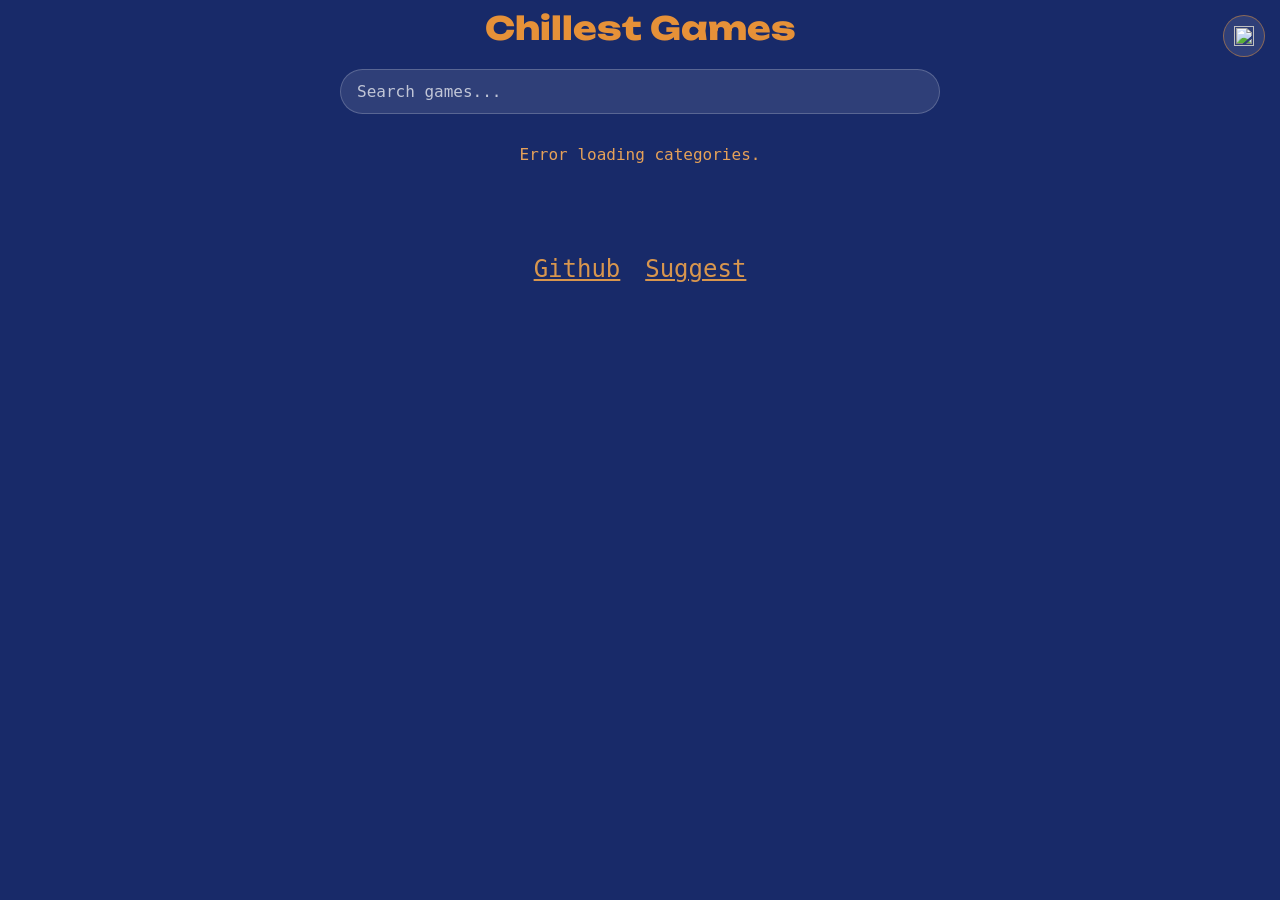
==== index.html @ 2f5fd2d6 "fullscreen" ====
<head>

    <script defer src="https://cloud.umami.is/script.js" data-website-id="079762ca-8e26-4875-8616-3d989e17cfe0"></script>

    <meta charset="UTF-8">
    <meta name="viewport" content="width=device-width, initial-scale=1.0">
    <title>Chillest Games</title>
    <link rel="icon" type="image/png" href="https://raw.githubusercontent.com/CalebEGUDUDE/game-html/main/assets/favicon.png">
    <link rel="stylesheet" href="style.css">
</head>
<body>
    <div class="top-bar">
        <button id="settings-btn" class="icon-btn" title="Open Settings">
            <img src="https://raw.githubusercontent.com/CalebEGUDUDE/game-html/main/assets/settings.png" alt="Settings" class="settings-icon-img" width="20" />
        </button>
    </div>

    <h1>Chillest Games</h1>
    <div class="search-container">
        <input id="search-input" type="search" placeholder="Search games..." />
    </div>
    
    <div id="controls-row" style="max-width: 1200px; margin: 0 auto; padding: 0 20px;">
        <div id="categories-container"></div>
    </div>

    <div id="settings-view" class="modal">
        <div class="modal-content">
            <span id="close-settings-x" class="close-modal">&times;</span>
            <h2>Tab Cloak Settings</h2>
            <p>Credits to Loriff for idea!</p>
            <hr>
            
            <div class="setting-item">
                <label>Preset Cloaks:</label>
                <div style="display: flex; gap: 8px; flex-wrap: wrap;">
                    <button onclick="applyPresetCloak('Google', 'https://www.google.com/favicon.ico')">Google</button>
                    <button onclick="applyPresetCloak('Google Drive', 'https://ssl.gstatic.com/docs/doclist/images/drive_2020q4_32dp.png')">Google Drive</button>
                    <button onclick="applyPresetCloak('Canvas', 'https://du11hjcvx0uqb.cloudfront.net/dist/images/favicon-e10d657a73.ico')">Canvas</button>
                    <button onclick="resetCloak()" class="danger-btn">Reset</button>
                </div>
            </div>
            
            <div class="setting-item">
                <label for="custom-title">Custom Tab Title:</label>
                <input type="text" id="custom-title" placeholder="e.g., Home" />
            </div>
            
            <div class="setting-item">
                <label for="custom-icon">Custom Favicon URL:</label>
                <input type="text" id="custom-icon" placeholder="e.g., https://example.com/favicon.ico" />
            </div>

            <div class="setting-item" style="margin-bottom: 25px;">
                <label>Backup & Restore:</label>
                <div style="display: flex; gap: 8px;">
                    <button id="export-settings-btn" type="button">📤 Export Config</button>
                    
                    <input type="file" id="import-settings-file" accept=".json" style="display: none;" />
                    <button id="import-settings-btn" type="button">📥 Import Config</button>
                </div>
            </div>

            <div style="display: flex; justify-content: flex-end; gap: 10px;">
                <button id="close-settings-btn">Cancel</button>
                <button id="save-cloak-btn" class="primary-btn">Save Cloak</button>
            </div>
        </div>
    </div>

    <div id="games-grid"></div>
    <div id="no-results" class="no-results" style="display: none;">No games found.</div>
    
    <div id="game-view" style="display: none;">
    <div id="game-controls">
        <button id="download-btn">Download</button>
        <button id="open-blank-btn">Open in Blank</button>
        <button id="fullscreen-btn">Fullscreen</button> <button id="close-btn">Close</button>
    </div>
    <div id="game-credits-panel">
        <span><strong>Credits:</strong> <span id="credit-value">Loading...</span></span>
        &bull;
        <span><strong>Idea:</strong> <span id="idea-value">Loading...</span></span>
    </div>
</div>
    
    <script src="load_games.js"></script>
    <div style="text-align: center; margin-top: 20px;">
        <a href="https://github.com/calebegudude/chillest-games">Github</a>
        &emsp;
        <a href="https://forms.gle/wijQsMD58NNdGARC8">Suggest</a>
    </div>
</body>
</html>
---- style.css ----
@import url('https://fonts.googleapis.com/css2?family=Unbounded:wght@400;700;800&display=swap');

body {
    font-family: Arial, sans-serif;
    text-align: center;
    background-color: #182a69;
}

h1 {
    color: #e69138;
    font-family: 'Unbounded', sans-serif;
    font-weight: 800; /* Extra bold */
}

p{
    color: #e6a158;
    font-family: 'jetbrains mono', monospace;
}

.search-container {
    max-width: 600px;
    margin: 0 auto 15px;
}

#categories-container {
    max-width: 600px;
    margin: 0 auto 15px;
    display: flex;
    gap: 10px;
    flex-wrap: wrap;
    justify-content: center;
}

#categories-container button {
    padding: 8px 16px;
    background: rgba(255, 255, 255, 0.1);
    color: #e69138;
    border: 1px solid rgba(230, 145, 56, 0.5);
    border-radius: 999px;
    cursor: pointer;
    font-family: 'jetbrains mono', monospace;
    font-size: 14px;
    transition: all 0.2s ease;
}

#categories-container button:hover {
    background: rgba(230, 145, 56, 0.2);
    border-color: #e69138;
    transform: scale(1.1);
}

#search-input {
    width: 100%;
    padding: 12px 16px;
    border-radius: 999px;
    border: 1px solid rgba(255, 255, 255, 0.2);
    background: rgba(255, 255, 255, 0.1);
    color: #fff;
    outline: none;
    font-size: 16px;
    font-family: 'jetbrains mono', monospace;
    transition: border-color 0.2s ease, background-color 0.2s ease;
}

#search-input::placeholder {
    color: rgba(255, 255, 255, 0.7);
}

#search-input:focus {
    border-color: rgb(230, 145, 56);
    background: rgba(255, 255, 255, 0.16);
}

.no-results {
    color: #fff;
    margin: 0 auto 20px;
    max-width: 600px;
    font-size: 1rem;
    font-family: 'jetbrains mono', monospace;
}

#games-grid {
    display: grid;
    grid-template-columns: repeat(auto-fill, minmax(150px, 1fr));
    gap: 20px;
    padding: 20px;
    max-width: 1200px;
    margin: 0 auto;
}

.game-item {
    background-color: #e69138;
    border-radius: 8px;
    padding: 0;
    box-shadow: 0 2px 5px rgba(230, 145, 56, 0.6);
    transition: transform 0.2s;
    cursor: pointer;
    position: relative;
    aspect-ratio: 1;
    overflow: hidden;
    font-family: 'jetbrains mono', monospace;
}

.game-item:hover {
    transform: scale(1.05);
}

.game-item img {
    width: 100%;
    height: 100%;
    object-fit: cover;
    border-radius: 8px;
    position: absolute;
    top: 0;
    left: 0;
}

.game-item h3 {
    position: absolute;
    bottom: 0;
    left: 0;
    right: 0;
    background: rgba(230, 145, 56, 0.6);
    color: #182a69;
    text-align: center;
    padding: 5px;
    margin: 0;
    font-size: 14px;
    font-family: jetbrains mono, monospace;
    display: none;
}

.game-item:hover h3 {
    display: block;
}

#game-view {
    position: fixed;
    top: 0;
    left: 0;
    width: 100%;
    height: 100%;
    background-color: #182a69;
    z-index: 1000;
}

#game-controls {
    padding: 10px;
    background-color: #182a69;
    display: flex;
    justify-content: center;
    gap: 10px;
    font-family: 'jetbrains mono', monospace;
}

#game-controls button {
    padding: 8px 16px;
    background-color: #e69138;
    color: #182a69;
    border: none;
    border-radius: 4px;
    cursor: pointer;
    font-family: 'jetbrains mono', monospace;
}

#game-controls button:hover {
    background-color: #c37b2f;
    transform: scale(1.1);
}

#game-iframe {
    width: 100%;
    height: calc(100% - 60px);
}

#categories-container reload {
    padding: 8px 16px;
    background: rgba(255, 255, 255, 0.1);
    color: #e69138;
    border: 1px solid #e69138;
    border-radius: 999px;
    cursor: pointer;
    font-family: 'jetbrains mono', monospace;
    font-size: 14px;
    transition: all 0.2s ease;
}

#categories-container reload:hover {
    background: rgba(230, 145, 56, 0.2);
    border-color: #e69138;
}

a {
    color: #d8964e;
    font-size: 24px;
    font-family: 'jetbrains mono', monospace;
}

/* Modal Background Overlay (Centered & Blurred) */
.modal {
  display: none; 
  position: fixed;
  z-index: 2000; /* Ensures it sits above game view elements */
  left: 0;
  top: 0;
  width: 100%;
  height: 100%;
  background-color: rgba(24, 42, 105, 0.4); /* Semitransparent theme background */
  backdrop-filter: blur(8px); /* Blurs the elements behind the modal window */
  -webkit-backdrop-filter: blur(8px); /* Safari support */
  align-items: center;
  justify-content: center;
}

/* Modal Box Content */
.modal-content {
  background-color: #182a69; /* Matches body background color */
  padding: 30px;
  border-radius: 12px;
  width: 90%;
  max-width: 500px;
  box-shadow: 0 4px 20px rgba(230, 145, 56, 0.4); /* Themed orange shadow glow */
  border: 2px solid #e69138; /* Orange themed border outline */
  position: relative;
  text-align: left;
  box-sizing: border-box;
}

/* Modal Title Elements */
.modal-content h2 {
  color: #e69138;
  font-family: 'Unbounded', sans-serif;
  margin-top: 0;
  font-size: 1.5rem;
}

/* Divider Rule lines */
.modal-content hr {
  border: 0;
  height: 1px;
  background: rgba(230, 145, 56, 0.3);
  margin: 15px 0;
}

/* Text Element tags inside modal */
.modal-content label {
  color: #e6a158;
  font-family: 'jetbrains mono', monospace;
  display: block;
  font-weight: bold;
  margin-bottom: 8px;
}

/* Input boxes modified to mimic the main game search field design styling */
.modal-content input[type="text"] {
  width: 100%;
  padding: 10px 14px;
  border-radius: 999px;
  border: 1px solid rgba(255, 255, 255, 0.2);
  background: rgba(255, 255, 255, 0.1);
  color: #fff;
  outline: none;
  font-size: 14px;
  font-family: 'jetbrains mono', monospace;
  transition: border-color 0.2s ease;
  box-sizing: border-box;
}

.modal-content input[type="text"]:focus {
  border-color: rgb(230, 145, 56);
}

/* Modal configuration item wrapper boxes */
.setting-item {
  margin: 20px 0;
}

/* Custom styled action buttons matching category selectors */
.modal-content button {
  padding: 8px 16px;
  background: rgba(255, 255, 255, 0.1);
  color: #e69138;
  border: 1px solid rgba(230, 145, 56, 0.5);
  border-radius: 999px;
  cursor: pointer;
  font-family: 'jetbrains mono', monospace;
  font-size: 13px;
  transition: all 0.2s ease;
}

.modal-content button:hover {
  background: rgba(230, 145, 56, 0.2);
  border-color: #e69138;
}

/* Core action execution buttons */
.modal-content button.primary-btn {
  background-color: #e69138;
  color: #182a69;
  border: none;
  font-weight: bold;
}

.modal-content button.primary-btn:hover {
  background-color: #c37b2f;
}

.modal-content button.danger-btn {
  background-color: rgba(244, 67, 54, 0.2);
  color: #f44336;
  border: 1px solid #f44336;
}

.modal-content button.danger-btn:hover {
  background-color: #f44336;
  color: #fff;
}

/* Close Button (X in the top corner) */
.close-modal {
  position: absolute;
  top: 15px;
  right: 20px;
  font-size: 24px;
  color: #e6a158;
  cursor: pointer;
  transition: color 0.2s;
}

.close-modal:hover {
  color: #e69138;
}

/* Position the button wrapper in the top right corner */
.top-bar {
  position: absolute;
  top: 15px;
  right: 15px;
  z-index: 100;
}

/* Styled emoji button that blends with your theme */
.icon-btn {
  font-size: 20px;
  background: rgba(255, 255, 255, 0.1);
  color: #e69138;
  border: 1px solid rgba(230, 145, 56, 0.5);
  border-radius: 50%; /* Perfect circle */
  width: 42px;
  height: 42px;
  display: flex;
  align-items: center;
  justify-content: center;
  cursor: pointer;
  transition: transform 0.2s ease, background-color 0.2s ease;
}

/* Subtle clockwise rotation and orange glow on hover */
.icon-btn:hover {
  transform: scale(1.1);
  background: rgba(230, 145, 56, 0.2);
  border-color: #e69138;
}

/* Outdated Version Warning Banner */
#update-warning-banner {
    background-color: #e69138; /* Matches your theme orange */
    color: #182a69;            /* Matches your theme dark blue text */
    padding: 15px 20px;
    text-align: center;
    font-family: 'jetbrains mono', monospace;
    border-bottom: 3px solid #c37b2f;
    box-shadow: 0 4px 15px rgba(230, 145, 56, 0.3);
    z-index: 3000;             /* Sits above top-bar buttons and layout framework */
    position: relative;
    animation: slideDown 0.4s ease-out;
}

@keyframes slideDown {
    from { transform: translateY(-100%); }
    to { transform: translateY(0); }
}

/* Game View Credits Panel */
#game-credits-panel {
    background-color: #142254; /* Slightly darker shade of body blue */
    color: #e6a158;
    padding: 10px;
    font-family: 'jetbrains mono', monospace;
    font-size: 14px;
    text-align: center;
    border-top: 1px solid rgba(230, 145, 56, 0.3);
    position: absolute;
    bottom: 0;
    left: 0;
    right: 0;
    height: 40px;
    box-sizing: border-box;
}

#game-credits-panel strong {
    color: #e69138; /* Accent pop orange */
}

/* ==========================================================================
   FIXED FULLSCREEN AUTO-HIDE HOVER ELEMENTS
   ========================================================================== */

/* Maximize container view */
#game-view:fullscreen {
    width: 100vw;
    height: 100vh;
    background-color: #182a69;
    overflow: hidden;
}

/* Force iframe to occupy 100% of the viewport underneath menus */
#game-view:fullscreen #game-iframe {
    height: 100vh !important;
    position: absolute;
    top: 0;
    left: 0;
    z-index: 1;
}

/* Position control bars and hide them outside the viewport */
#game-view:fullscreen #game-controls,
#game-view:fullscreen #game-credits-panel {
    position: fixed;
    left: 0;
    width: 100%;
    z-index: 10;
    transition: transform 0.25s ease-in-out, opacity 0.2s ease;
    box-sizing: border-box;
    pointer-events: auto; /* Ensures you can click inside them */
}

#game-view:fullscreen #game-controls {
    top: 0;
    transform: translateY(-100%);
    opacity: 0;
    box-shadow: 0 4px 20px rgba(0, 0, 0, 0.6);
}

#game-view:fullscreen #game-credits-panel {
    bottom: 0;
    transform: translateY(100%);
    opacity: 0;
    box-shadow: 0 -4px 20px rgba(0, 0, 0, 0.6);
}

/* Create hover zone areas directly using the native element wrappers */
#game-view:fullscreen::before {
    content: '';
    position: fixed;
    top: 0;
    left: 0;
    width: 100%;
    height: 25px; /* Invisible strip at the absolute top edge */
    z-index: 9;
}

#game-view:fullscreen::after {
    content: '';
    position: fixed;
    bottom: 0;
    left: 0;
    width: 100%;
    height: 25px; /* Invisible strip at the absolute bottom edge */
    z-index: 9;
}

/* Smooth slide in rules when hovering near the top or bottom boundaries */
#game-view:fullscreen:has(> ::before:hover) #game-controls,
#game-view:fullscreen #game-controls:hover {
    transform: translateY(0);
    opacity: 1;
}

#game-view:fullscreen:has(> ::after:hover) #game-credits-panel,
#game-view:fullscreen #game-credits-panel:hover {
    transform: translateY(0);
    opacity: 1;
}
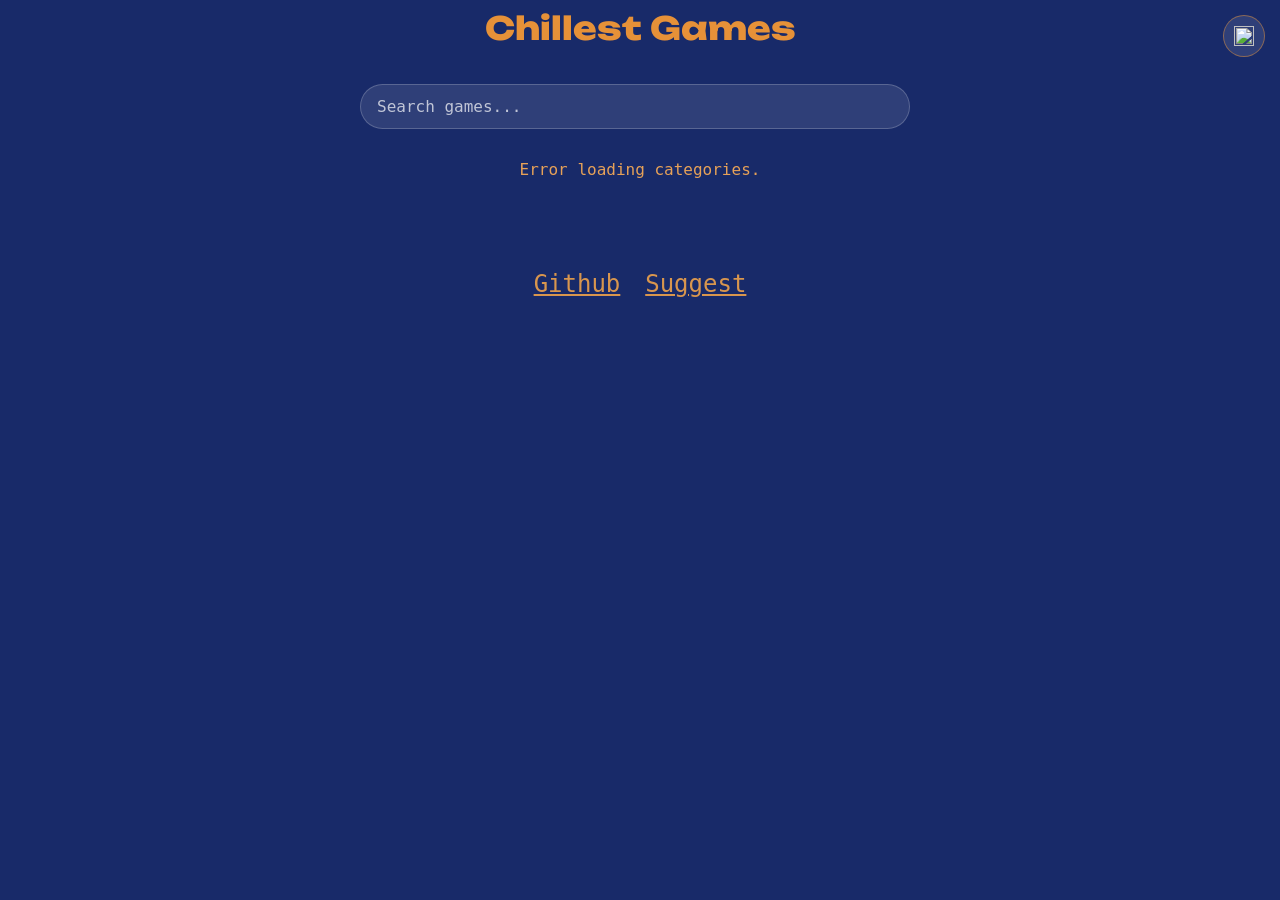
==== commit 0dea3cba: "Favorites and Recents added" ====
--- a/index.html
+++ b/index.html
@@ -16,10 +16,15 @@
     </div>
 
     <h1>Chillest Games</h1>
-    <div class="search-container">
-        <input id="search-input" type="search" placeholder="Search games..." />
+
+    <div id="quick-controls-row" style="max-width: 1200px; margin: 0 auto; padding: 0 20px;">
+        <div id="quick-controls"></div>
     </div>
-    
+
+    <div class="search-container" style="display: flex; gap: 10px; align-items: center; justify-content: center;">
+        <input id="search-input" type="search" placeholder="Search games..." style="flex: 1;" />
+        <div id="search-reload-container"></div> </div>
+
     <div id="controls-row" style="max-width: 1200px; margin: 0 auto; padding: 0 20px;">
         <div id="categories-container"></div>
     </div>
--- a/style.css
+++ b/style.css
@@ -22,31 +22,59 @@
     margin: 0 auto 15px;
 }
 
-#categories-container {
+/* ==========================================================================
+   QUICK CONTROLS (ABOVE SEARCH BAR) - SQUARE WITH ROUNDED CORNERS
+   ========================================================================== */
+
+#quick-controls {
     max-width: 600px;
     margin: 0 auto 15px;
     display: flex;
-    gap: 10px;
-    flex-wrap: wrap;
+    gap: 12px;
     justify-content: center;
-}
-
-#categories-container button {
-    padding: 8px 16px;
-    background: rgba(255, 255, 255, 0.1);
+    align-items: center;
+}
+
+/* Forces Favorites, Recent, and Refresh into precise squares with rounded borders */
+#quick-controls .quick-btn {
+    height: 42px;
+    padding: 0 16px;
+    background: rgba(255, 255, 255, 0.08);
+    font-family: 'jetbrains mono', monospace;
+    font-size: 14px;
+    cursor: pointer;
+    transition: all 0.2s ease;
+    display: flex;
+    align-items: center;
+    justify-content: center;
+    box-sizing: border-box;
+    border-radius: 8px; /* Clean square rounded edges */
+}
+
+/* Specific button theme accenting overrides */
+#quick-controls .fav-btn {
+    border: 1px solid rgba(255, 202, 40, 0.6);
+    color: #ffca28;
+}
+#quick-controls .fav-btn:hover {
+    background: rgba(255, 202, 40, 0.15);
+    border-color: #ffca28;
+    transform: translateY(-1px);
+}
+
+#quick-controls .recent-btn {
+    border: 1px solid rgba(230, 145, 56, 0.6);
     color: #e69138;
-    border: 1px solid rgba(230, 145, 56, 0.5);
-    border-radius: 999px;
-    cursor: pointer;
-    font-family: 'jetbrains mono', monospace;
-    font-size: 14px;
-    transition: all 0.2s ease;
-}
-
-#categories-container button:hover {
+}
+#quick-controls .recent-btn:hover {
     background: rgba(230, 145, 56, 0.2);
     border-color: #e69138;
-    transform: scale(1.1);
+    transform: translateY(-1px);
+}
+
+/* Ensure the standard folder layout styling below search bar stays centered */
+#categories-container {
+    margin-top: 15px;
 }
 
 #search-input {
@@ -481,4 +509,169 @@
 #game-view:fullscreen #game-credits-panel:hover {
     transform: translateY(0);
     opacity: 1;
+}
+
+/* ==========================================================================
+   GAME FAVORITING STAR OVERLAYS
+   ========================================================================== */
+
+.game-item {
+    position: relative; /* Setup layout context boundaries for star positioning */
+}
+
+/* Base style for the star toggler button */
+.game-item-star-btn {
+    height: 42px;
+    padding: 0 16px;
+    background: rgba(255, 255, 255, 0.08);
+    font-family: 'jetbrains mono', monospace;
+    font-size: 14px;
+    cursor: pointer;
+    transition: all 0.2s ease;
+    display: flex;
+    align-items: center;
+    justify-content: center;
+    box-sizing: border-box;
+    border-radius: 999px; /* Clean square rounded edges */
+}
+
+/* Scale up slightly when hovering over the star badge */
+.game-item-star-btn:hover {
+    transform: scale(1.15);
+    background: rgba(0, 0, 0, 0.7);
+    color: #fff;
+    border-color: #e69138;
+}
+
+/* Active gold state color when a game is favorited */
+.game-item-star-btn.active {
+    color: #ffca28; /* Gold color */
+    background: rgba(24, 42, 105, 0.8);
+    border-color: #ffca28;
+    text-shadow: 0 0 5px rgba(255, 202, 40, 0.5);
+}
+
+/* ==========================================================================
+   2. FIXED FOLDER CATEGORIES (BELOW SEARCH BAR) - RESTORED CSS
+   ========================================================================== */
+
+#categories-container {
+    max-width: 1000px;
+    margin: 15px auto 15px; /* Adds space separating below the search container */
+    display: flex;
+    gap: 10px;
+    flex-wrap: wrap;
+    justify-content: center;
+}
+
+/* Restores the original look for "All" and the individual game genre buttons */
+#categories-container button {
+    padding: 8px 16px;
+    background: rgba(255, 255, 255, 0.1);
+    color: #e69138;
+    border: 1px solid rgba(230, 145, 56, 0.5);
+    border-radius: 999px; /* Restores the pill/oval shape */
+    cursor: pointer;
+    font-family: 'jetbrains mono', monospace;
+    font-size: 14px;
+    transition: all 0.2s ease;
+}
+
+#categories-container button:hover {
+    background: rgba(230, 145, 56, 0.2);
+    border-color: #e69138;
+
+}
+
+/* Update your existing search container styling rules to enable flex alignment */
+.search-container {
+    max-width: 600px;
+    margin: 0 auto 15px;
+    display: flex; /* Enables placing elements side-by-side */
+    gap: 10px;
+    align-items: center;
+    box-sizing: border-box;
+    padding: 0 20px; /* Aligns edges beautifully with the rest of the layout rows */
+}
+
+/* Ensure the input takes up the remaining available horizontal space */
+#search-input {
+    flex: 1;
+    margin-bottom: 0 !important; /* Removes any conflicting block margins */
+}
+
+/* Modified targets to account for the new layout position */
+#search-reload-container .reload-btn {
+    height: 42px; /* Matches standard search bar height profile */
+    width: 42px;  /* Square constraints */
+    padding: 0;
+    cursor: pointer;
+    transition: all 0.2s ease;
+    display: flex;
+    align-items: center;
+    justify-content: center;
+    box-sizing: border-box;
+    border-radius: 8px; /* Square with rounded edges */
+    border: 1px solid rgba(230, 145, 56, 0.4);
+    background: rgba(255, 255, 255, 0.05);
+}
+
+#search-reload-container .reload-btn:hover {
+    background: rgba(230, 145, 56, 0.15);
+    border-color: #e69138;
+
+}
+
+/* ==========================================================================
+   GAME CARD FAVORITE STAR ELEMENT OVERLAYS
+   ========================================================================== */
+
+/* Crucial: Gives the game container a reference boundary so absolute stars align to it */
+.game-item {
+    position: relative !important; 
+}
+
+/* Forces the item button container layer above the game icon image grid */
+.game-item .game-item-star-btn {
+    position: absolute !important;
+    top: 10px !important;
+    right: 10px !important;
+    z-index: 99 !important; /* Forces layer above the image */
+    
+    /* Box Shape Constraints */
+    width: 32px !important;
+    height: 32px !important;
+    padding: 0 !important;
+    border-radius: 50% !important; /* Circular boundary */
+    
+    /* Theme Color Accenting */
+    background: rgba(0, 0, 0, 0.6) !important;
+    border: 1px solid rgba(255, 255, 255, 0.25) !important;
+    color: rgba(255, 255, 255, 0.7) !important;
+    
+    /* Typography Typography Centering alignments */
+    font-size: 18px !important;
+    line-height: 1 !important;
+    display: flex !important;
+    align-items: center !important;
+    justify-content: center !important;
+    cursor: pointer !important;
+    transition: transform 0.2s ease, background 0.2s ease, color 0.2s ease !important;
+}
+
+/* Interactive Hover Trigger Glow State modifications */
+.game-item:hover .game-item-star-btn,
+.game-item-star-btn:hover {
+    transform: scale(1.05);
+    background: rgba(0, 0, 0, 0.85) !important;
+    border-color: #e69138 !important;
+    color: #fff !important;
+}
+
+/* Active State layout styles if the underlying entry database flags it as true */
+.game-item-star-btn.active {
+    color: #ffca28 !important; /* Deep vibrant gold yellow text character format */
+    background: rgba(24, 42, 105, 0.85) !important; /* Main layout midnight blue */
+    border-color: #ffca28 !important;
+    box-shadow: 0 0 8px rgba(255, 202, 40, 0.4) !important;
 }
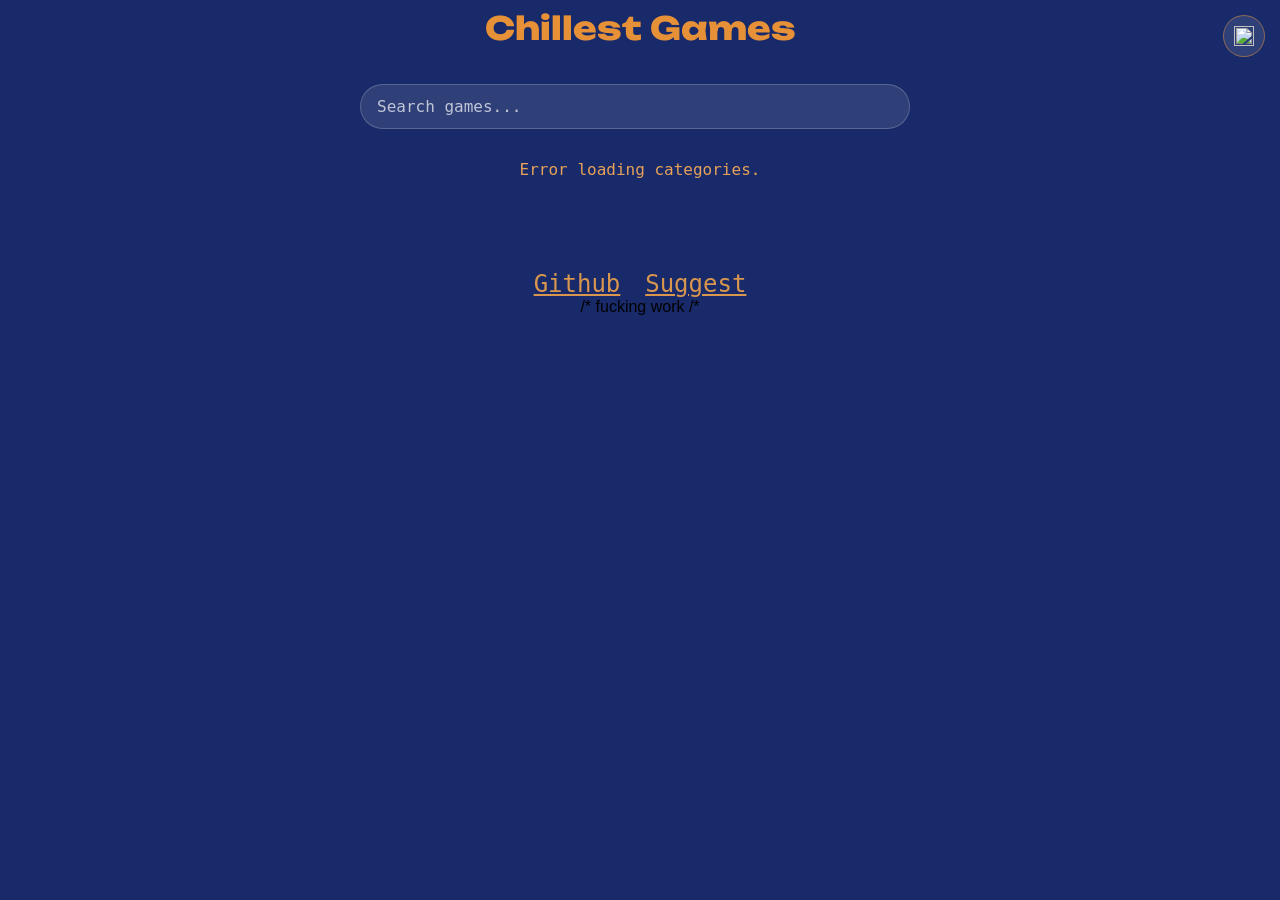
==== commit cd7087e4: "please work" ====
--- a/index.html
+++ b/index.html
@@ -96,4 +96,6 @@
         <a href="https://forms.gle/wijQsMD58NNdGARC8">Suggest</a>
     </div>
 </body>
-</html>+</html>
+
+/* fucking work /*
--- a/style.css
+++ b/style.css
@@ -674,4 +674,6 @@
     background: rgba(24, 42, 105, 0.85) !important; /* Main layout midnight blue */
     border-color: #ffca28 !important;
     box-shadow: 0 0 8px rgba(255, 202, 40, 0.4) !important;
-}+}
+
+/* fucking work /*
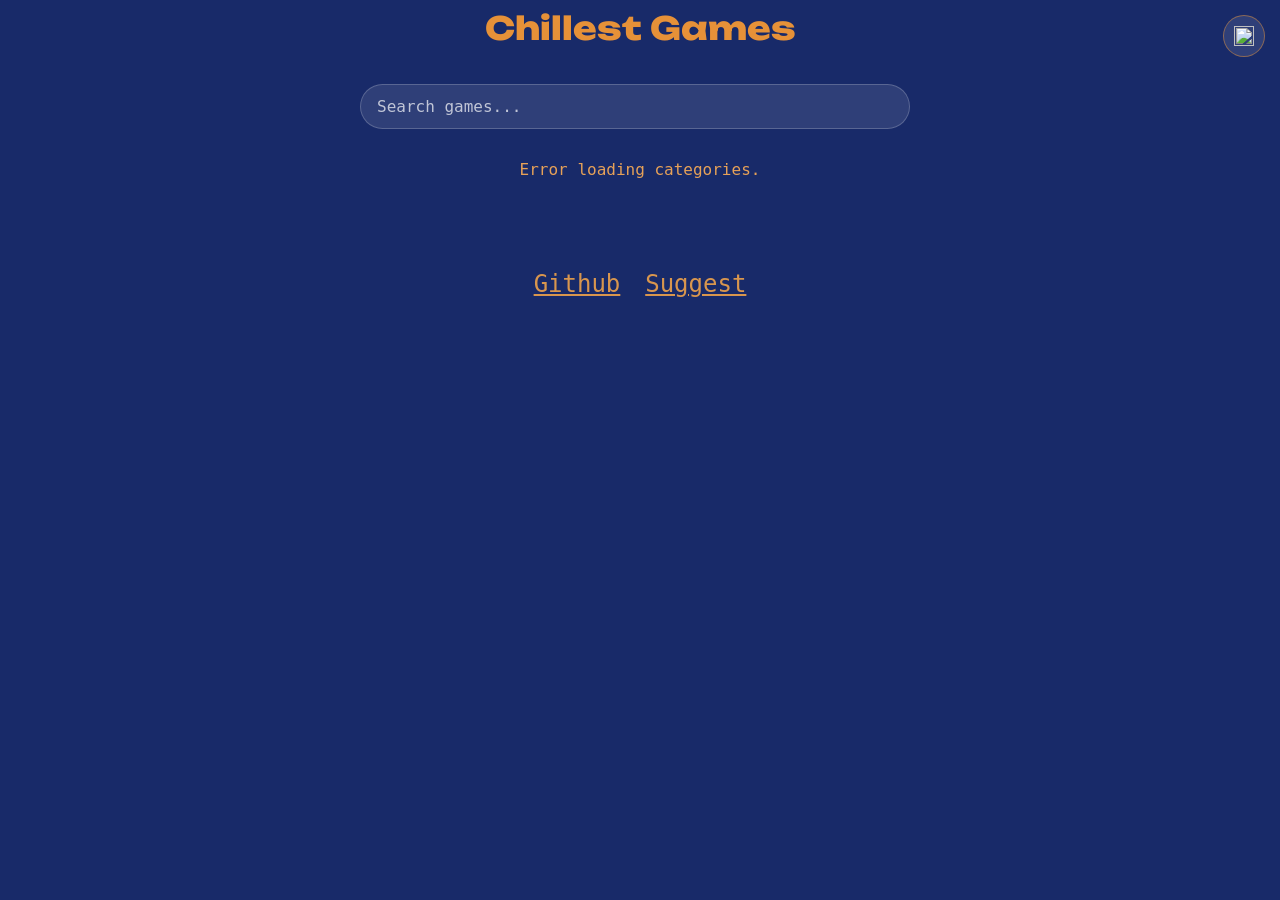
==== commit db4ed3ae: "this thing is broken please work" ====
--- a/index.html
+++ b/index.html
@@ -96,6 +96,4 @@
         <a href="https://forms.gle/wijQsMD58NNdGARC8">Suggest</a>
     </div>
 </body>
-</html>
-
-/* fucking work /*+</html>
--- a/style.css
+++ b/style.css
@@ -675,5 +675,3 @@
     border-color: #ffca28 !important;
     box-shadow: 0 0 8px rgba(255, 202, 40, 0.4) !important;
 }
-
-/* fucking work /*
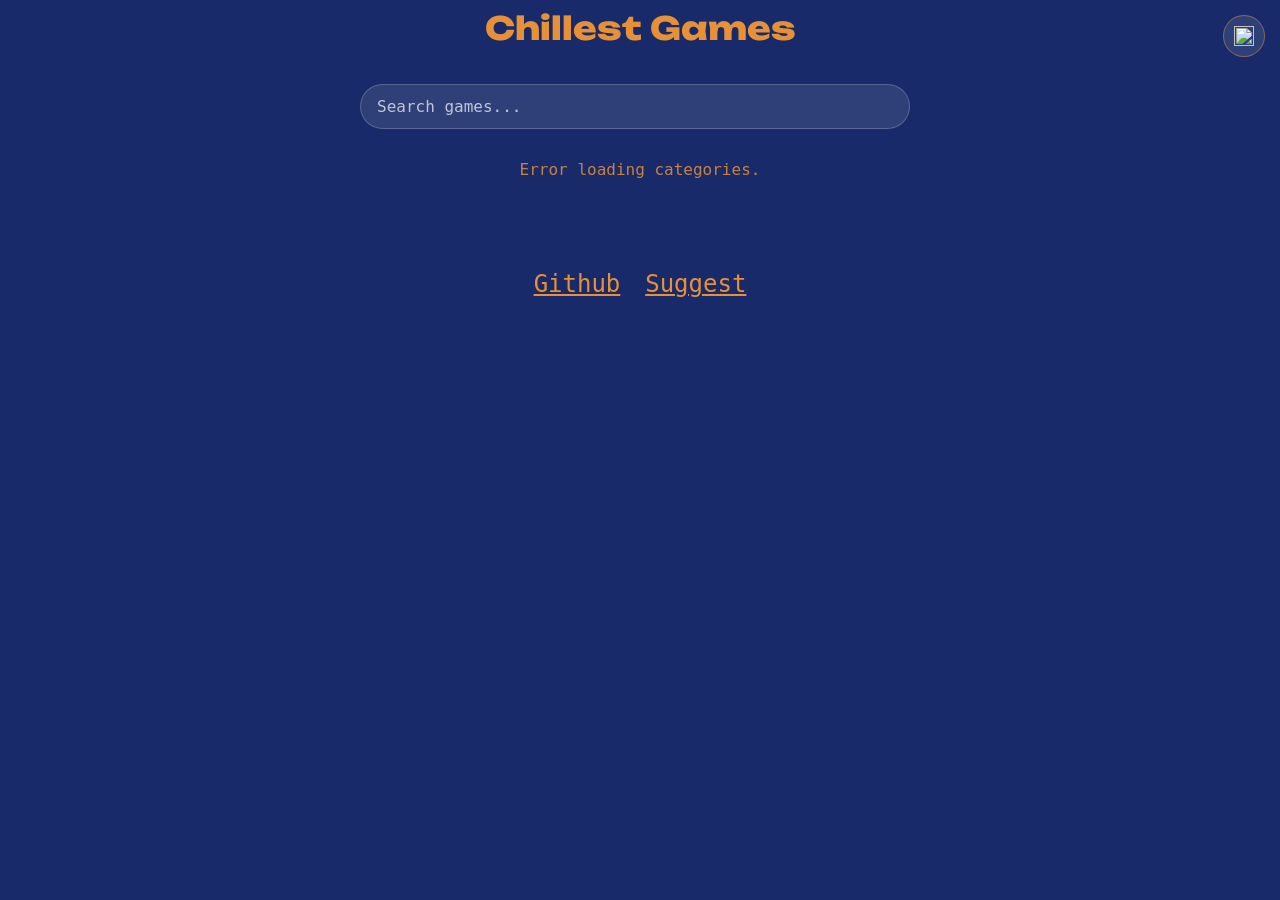
==== commit c9a0707c: "Add customizable themes to personalize the application's appearance Introduces a theming system usin" ====
--- a/index.html
+++ b/index.html
@@ -22,8 +22,16 @@
     </div>
 
     <div class="search-container" style="display: flex; gap: 10px; align-items: center; justify-content: center;">
-        <input id="search-input" type="search" placeholder="Search games..." style="flex: 1;" />
-        <div id="search-reload-container"></div> </div>
+        
+        <div class="search-input-wrapper" style="position: relative; flex: 1;">
+            <input id="search-input" type="search" placeholder="Search games..." style="width: 100%;" />
+            <button id="clear-search-btn" type="button" title="Clear search" style="display: none;">
+                <img src="https://raw.githubusercontent.com/CalebEGUDUDE/game-html/main/assets/x.png" alt="Clear" width="14" height="14" />
+            </button>
+        </div>
+
+        <div id="search-reload-container"></div>
+    </div>
 
     <div id="controls-row" style="max-width: 1200px; margin: 0 auto; padding: 0 20px;">
         <div id="categories-container"></div>
@@ -32,8 +40,22 @@
     <div id="settings-view" class="modal">
         <div class="modal-content">
             <span id="close-settings-x" class="close-modal">&times;</span>
-            <h2>Tab Cloak Settings</h2>
+            <h2>Settings</h2>
             <p>Credits to Loriff for idea!</p>
+            <hr>
+
+            <div class="setting-item">
+                <label>Theme:</label>
+                <div class="theme-grid">
+                    <div class="theme-swatch" data-theme="classic" title="Classic"></div>
+                    <div class="theme-swatch" data-theme="dark"    title="Dark"></div>
+                    <div class="theme-swatch" data-theme="ocean"   title="Ocean"></div>
+                    <div class="theme-swatch" data-theme="forest"  title="Forest"></div>
+                    <div class="theme-swatch" data-theme="crimson" title="Crimson"></div>
+                    <div class="theme-swatch" data-theme="sunset"  title="Sunset"></div>
+                </div>
+            </div>
+
             <hr>
             
             <div class="setting-item">
--- a/style.css
+++ b/style.css
@@ -1,19 +1,95 @@
 @import url('https://fonts.googleapis.com/css2?family=Unbounded:wght@400;700;800&display=swap');
+
+/* ==========================================================================
+   THEME VARIABLES
+   ========================================================================== */
+
+:root {
+    --bg-primary-rgb: 24, 42, 105;
+    --bg-secondary-rgb: 20, 34, 84;
+    --accent-rgb: 230, 145, 56;
+    --accent-hover: #c37b2f;
+    --fav-rgb: 255, 202, 40;
+
+    --bg-primary: rgb(var(--bg-primary-rgb));
+    --bg-secondary: rgb(var(--bg-secondary-rgb));
+    --accent: rgb(var(--accent-rgb));
+    --fav: rgb(var(--fav-rgb));
+}
+
+/* Classic (default) — dark blue + orange */
+[data-theme="classic"] {
+    --bg-primary-rgb: 24, 42, 105;
+    --bg-secondary-rgb: 20, 34, 84;
+    --accent-rgb: 230, 145, 56;
+    --accent-hover: #c37b2f;
+    --fav-rgb: 255, 202, 40;
+}
+
+/* Dark — near-black + purple */
+[data-theme="dark"] {
+    --bg-primary-rgb: 17, 17, 17;
+    --bg-secondary-rgb: 8, 8, 8;
+    --accent-rgb: 168, 85, 247;
+    --accent-hover: #9333ea;
+    --fav-rgb: 250, 204, 21;
+}
+
+/* Ocean — deep navy + cyan */
+[data-theme="ocean"] {
+    --bg-primary-rgb: 10, 22, 40;
+    --bg-secondary-rgb: 6, 14, 26;
+    --accent-rgb: 34, 211, 238;
+    --accent-hover: #06b6d4;
+    --fav-rgb: 250, 204, 21;
+}
+
+/* Forest — dark green + lime */
+[data-theme="forest"] {
+    --bg-primary-rgb: 13, 31, 13;
+    --bg-secondary-rgb: 8, 20, 8;
+    --accent-rgb: 74, 222, 128;
+    --accent-hover: #22c55e;
+    --fav-rgb: 250, 204, 21;
+}
+
+/* Crimson — dark + red */
+[data-theme="crimson"] {
+    --bg-primary-rgb: 26, 8, 8;
+    --bg-secondary-rgb: 18, 4, 4;
+    --accent-rgb: 239, 68, 68;
+    --accent-hover: #dc2626;
+    --fav-rgb: 250, 204, 21;
+}
+
+/* Sunset — dark purple + pink */
+[data-theme="sunset"] {
+    --bg-primary-rgb: 26, 10, 26;
+    --bg-secondary-rgb: 18, 6, 18;
+    --accent-rgb: 244, 114, 182;
+    --accent-hover: #ec4899;
+    --fav-rgb: 250, 204, 21;
+}
+
+/* ==========================================================================
+   BASE STYLES
+   ========================================================================== */
 
 body {
     font-family: Arial, sans-serif;
     text-align: center;
-    background-color: #182a69;
+    background-color: var(--bg-primary);
+    transition: background-color 0.3s ease;
 }
 
 h1 {
-    color: #e69138;
+    color: var(--accent);
     font-family: 'Unbounded', sans-serif;
-    font-weight: 800; /* Extra bold */
-}
-
-p{
-    color: #e6a158;
+    font-weight: 800;
+}
+
+p {
+    color: rgba(var(--accent-rgb), 0.85);
     font-family: 'jetbrains mono', monospace;
 }
 
@@ -35,7 +111,6 @@
     align-items: center;
 }
 
-/* Forces Favorites, Recent, and Refresh into precise squares with rounded borders */
 #quick-controls .quick-btn {
     height: 42px;
     padding: 0 16px;
@@ -48,31 +123,29 @@
     align-items: center;
     justify-content: center;
     box-sizing: border-box;
-    border-radius: 8px; /* Clean square rounded edges */
-}
-
-/* Specific button theme accenting overrides */
+    border-radius: 8px;
+}
+
 #quick-controls .fav-btn {
-    border: 1px solid rgba(255, 202, 40, 0.6);
-    color: #ffca28;
+    border: 1px solid rgba(var(--fav-rgb), 0.6);
+    color: var(--fav);
 }
 #quick-controls .fav-btn:hover {
-    background: rgba(255, 202, 40, 0.15);
-    border-color: #ffca28;
+    background: rgba(var(--fav-rgb), 0.15);
+    border-color: var(--fav);
     transform: translateY(-1px);
 }
 
 #quick-controls .recent-btn {
-    border: 1px solid rgba(230, 145, 56, 0.6);
-    color: #e69138;
+    border: 1px solid rgba(var(--accent-rgb), 0.6);
+    color: var(--accent);
 }
 #quick-controls .recent-btn:hover {
-    background: rgba(230, 145, 56, 0.2);
-    border-color: #e69138;
+    background: rgba(var(--accent-rgb), 0.2);
+    border-color: var(--accent);
     transform: translateY(-1px);
 }
 
-/* Ensure the standard folder layout styling below search bar stays centered */
 #categories-container {
     margin-top: 15px;
 }
@@ -95,7 +168,7 @@
 }
 
 #search-input:focus {
-    border-color: rgb(230, 145, 56);
+    border-color: var(--accent);
     background: rgba(255, 255, 255, 0.16);
 }
 
@@ -117,10 +190,10 @@
 }
 
 .game-item {
-    background-color: #e69138;
+    background-color: var(--accent);
     border-radius: 8px;
     padding: 0;
-    box-shadow: 0 2px 5px rgba(230, 145, 56, 0.6);
+    box-shadow: 0 2px 5px rgba(var(--accent-rgb), 0.6);
     transition: transform 0.2s;
     cursor: pointer;
     position: relative;
@@ -148,8 +221,8 @@
     bottom: 0;
     left: 0;
     right: 0;
-    background: rgba(230, 145, 56, 0.6);
-    color: #182a69;
+    background: rgba(var(--accent-rgb), 0.6);
+    color: var(--bg-primary);
     text-align: center;
     padding: 5px;
     margin: 0;
@@ -168,13 +241,13 @@
     left: 0;
     width: 100%;
     height: 100%;
-    background-color: #182a69;
+    background-color: var(--bg-primary);
     z-index: 1000;
 }
 
 #game-controls {
     padding: 10px;
-    background-color: #182a69;
+    background-color: var(--bg-primary);
     display: flex;
     justify-content: center;
     gap: 10px;
@@ -183,8 +256,8 @@
 
 #game-controls button {
     padding: 8px 16px;
-    background-color: #e69138;
-    color: #182a69;
+    background-color: var(--accent);
+    color: var(--bg-primary);
     border: none;
     border-radius: 4px;
     cursor: pointer;
@@ -192,7 +265,7 @@
 }
 
 #game-controls button:hover {
-    background-color: #c37b2f;
+    background-color: var(--accent-hover);
     transform: scale(1.1);
 }
 
@@ -204,8 +277,8 @@
 #categories-container reload {
     padding: 8px 16px;
     background: rgba(255, 255, 255, 0.1);
-    color: #e69138;
-    border: 1px solid #e69138;
+    color: var(--accent);
+    border: 1px solid var(--accent);
     border-radius: 999px;
     cursor: pointer;
     font-family: 'jetbrains mono', monospace;
@@ -214,72 +287,70 @@
 }
 
 #categories-container reload:hover {
-    background: rgba(230, 145, 56, 0.2);
-    border-color: #e69138;
+    background: rgba(var(--accent-rgb), 0.2);
+    border-color: var(--accent);
 }
 
 a {
-    color: #d8964e;
+    color: var(--accent);
     font-size: 24px;
     font-family: 'jetbrains mono', monospace;
 }
 
-/* Modal Background Overlay (Centered & Blurred) */
+/* ==========================================================================
+   MODAL
+   ========================================================================== */
+
 .modal {
-  display: none; 
+  display: none;
   position: fixed;
-  z-index: 2000; /* Ensures it sits above game view elements */
+  z-index: 2000;
   left: 0;
   top: 0;
   width: 100%;
   height: 100%;
-  background-color: rgba(24, 42, 105, 0.4); /* Semitransparent theme background */
-  backdrop-filter: blur(8px); /* Blurs the elements behind the modal window */
-  -webkit-backdrop-filter: blur(8px); /* Safari support */
+  background-color: rgba(var(--bg-primary-rgb), 0.4);
+  backdrop-filter: blur(8px);
+  -webkit-backdrop-filter: blur(8px);
   align-items: center;
   justify-content: center;
 }
 
-/* Modal Box Content */
 .modal-content {
-  background-color: #182a69; /* Matches body background color */
+  background-color: var(--bg-primary);
   padding: 30px;
   border-radius: 12px;
   width: 90%;
   max-width: 500px;
-  box-shadow: 0 4px 20px rgba(230, 145, 56, 0.4); /* Themed orange shadow glow */
-  border: 2px solid #e69138; /* Orange themed border outline */
+  box-shadow: 0 4px 20px rgba(var(--accent-rgb), 0.4);
+  border: 2px solid var(--accent);
   position: relative;
   text-align: left;
   box-sizing: border-box;
 }
 
-/* Modal Title Elements */
 .modal-content h2 {
-  color: #e69138;
+  color: var(--accent);
   font-family: 'Unbounded', sans-serif;
   margin-top: 0;
   font-size: 1.5rem;
 }
 
-/* Divider Rule lines */
 .modal-content hr {
   border: 0;
   height: 1px;
-  background: rgba(230, 145, 56, 0.3);
+  background: rgba(var(--accent-rgb), 0.3);
   margin: 15px 0;
 }
 
-/* Text Element tags inside modal */
 .modal-content label {
-  color: #e6a158;
+  color: rgba(var(--accent-rgb), 0.9);
   font-family: 'jetbrains mono', monospace;
   display: block;
   font-weight: bold;
   margin-bottom: 8px;
 }
 
-/* Input boxes modified to mimic the main game search field design styling */
 .modal-content input[type="text"] {
   width: 100%;
   padding: 10px 14px;
@@ -295,20 +366,18 @@
 }
 
 .modal-content input[type="text"]:focus {
-  border-color: rgb(230, 145, 56);
-}
-
-/* Modal configuration item wrapper boxes */
+  border-color: var(--accent);
+}
+
 .setting-item {
   margin: 20px 0;
 }
 
-/* Custom styled action buttons matching category selectors */
 .modal-content button {
   padding: 8px 16px;
   background: rgba(255, 255, 255, 0.1);
-  color: #e69138;
-  border: 1px solid rgba(230, 145, 56, 0.5);
+  color: var(--accent);
+  border: 1px solid rgba(var(--accent-rgb), 0.5);
   border-radius: 999px;
   cursor: pointer;
   font-family: 'jetbrains mono', monospace;
@@ -317,20 +386,19 @@
 }
 
 .modal-content button:hover {
-  background: rgba(230, 145, 56, 0.2);
-  border-color: #e69138;
-}
-
-/* Core action execution buttons */
+  background: rgba(var(--accent-rgb), 0.2);
+  border-color: var(--accent);
+}
+
 .modal-content button.primary-btn {
-  background-color: #e69138;
-  color: #182a69;
+  background-color: var(--accent);
+  color: var(--bg-primary);
   border: none;
   font-weight: bold;
 }
 
 .modal-content button.primary-btn:hover {
-  background-color: #c37b2f;
+  background-color: var(--accent-hover);
 }
 
 .modal-content button.danger-btn {
@@ -344,22 +412,61 @@
   color: #fff;
 }
 
-/* Close Button (X in the top corner) */
 .close-modal {
   position: absolute;
   top: 15px;
   right: 20px;
   font-size: 24px;
-  color: #e6a158;
+  color: rgba(var(--accent-rgb), 0.85);
   cursor: pointer;
   transition: color 0.2s;
 }
 
 .close-modal:hover {
-  color: #e69138;
-}
-
-/* Position the button wrapper in the top right corner */
+  color: var(--accent);
+}
+
+/* ==========================================================================
+   THEME PICKER
+   ========================================================================== */
+
+.theme-grid {
+    display: flex;
+    gap: 10px;
+    flex-wrap: wrap;
+}
+
+.theme-swatch {
+    width: 40px;
+    height: 40px;
+    border-radius: 50%;
+    cursor: pointer;
+    border: 3px solid transparent;
+    transition: transform 0.2s ease, border-color 0.2s ease;
+    position: relative;
+    overflow: hidden;
+}
+
+.theme-swatch:hover {
+    transform: scale(1.15);
+}
+
+.theme-swatch.active {
+    border-color: #fff;
+    box-shadow: 0 0 0 2px rgba(255,255,255,0.4);
+}
+
+.theme-swatch[data-theme="classic"]  { background: linear-gradient(135deg, #182a69 50%, #e69138 50%); }
+.theme-swatch[data-theme="dark"]     { background: linear-gradient(135deg, #111111 50%, #a855f7 50%); }
+.theme-swatch[data-theme="ocean"]    { background: linear-gradient(135deg, #0a1628 50%, #22d3ee 50%); }
+.theme-swatch[data-theme="forest"]   { background: linear-gradient(135deg, #0d1f0d 50%, #4ade80 50%); }
+.theme-swatch[data-theme="crimson"]  { background: linear-gradient(135deg, #1a0808 50%, #ef4444 50%); }
+.theme-swatch[data-theme="sunset"]   { background: linear-gradient(135deg, #1a0a1a 50%, #f472b6 50%); }
+
+/* ==========================================================================
+   TOP BAR
+   ========================================================================== */
+
 .top-bar {
   position: absolute;
   top: 15px;
@@ -367,13 +474,12 @@
   z-index: 100;
 }
 
-/* Styled emoji button that blends with your theme */
 .icon-btn {
   font-size: 20px;
   background: rgba(255, 255, 255, 0.1);
-  color: #e69138;
-  border: 1px solid rgba(230, 145, 56, 0.5);
-  border-radius: 50%; /* Perfect circle */
+  color: var(--accent);
+  border: 1px solid rgba(var(--accent-rgb), 0.5);
+  border-radius: 50%;
   width: 42px;
   height: 42px;
   display: flex;
@@ -383,23 +489,25 @@
   transition: transform 0.2s ease, background-color 0.2s ease;
 }
 
-/* Subtle clockwise rotation and orange glow on hover */
 .icon-btn:hover {
   transform: scale(1.1);
-  background: rgba(230, 145, 56, 0.2);
-  border-color: #e69138;
-}
-
-/* Outdated Version Warning Banner */
+  background: rgba(var(--accent-rgb), 0.2);
+  border-color: var(--accent);
+}
+
+/* ==========================================================================
+   UPDATE WARNING BANNER
+   ========================================================================== */
+
 #update-warning-banner {
-    background-color: #e69138; /* Matches your theme orange */
-    color: #182a69;            /* Matches your theme dark blue text */
+    background-color: var(--accent);
+    color: var(--bg-primary);
     padding: 15px 20px;
     text-align: center;
     font-family: 'jetbrains mono', monospace;
-    border-bottom: 3px solid #c37b2f;
-    box-shadow: 0 4px 15px rgba(230, 145, 56, 0.3);
-    z-index: 3000;             /* Sits above top-bar buttons and layout framework */
+    border-bottom: 3px solid var(--accent-hover);
+    box-shadow: 0 4px 15px rgba(var(--accent-rgb), 0.3);
+    z-index: 3000;
     position: relative;
     animation: slideDown 0.4s ease-out;
 }
@@ -409,15 +517,18 @@
     to { transform: translateY(0); }
 }
 
-/* Game View Credits Panel */
+/* ==========================================================================
+   GAME VIEW CREDITS PANEL
+   ========================================================================== */
+
 #game-credits-panel {
-    background-color: #142254; /* Slightly darker shade of body blue */
-    color: #e6a158;
+    background-color: var(--bg-secondary);
+    color: rgba(var(--accent-rgb), 0.85);
     padding: 10px;
     font-family: 'jetbrains mono', monospace;
     font-size: 14px;
     text-align: center;
-    border-top: 1px solid rgba(230, 145, 56, 0.3);
+    border-top: 1px solid rgba(var(--accent-rgb), 0.3);
     position: absolute;
     bottom: 0;
     left: 0;
@@ -427,22 +538,20 @@
 }
 
 #game-credits-panel strong {
-    color: #e69138; /* Accent pop orange */
-}
-
-/* ==========================================================================
-   FIXED FULLSCREEN AUTO-HIDE HOVER ELEMENTS
-   ========================================================================== */
-
-/* Maximize container view */
+    color: var(--accent);
+}
+
+/* ==========================================================================
+   FULLSCREEN AUTO-HIDE
+   ========================================================================== */
+
 #game-view:fullscreen {
     width: 100vw;
     height: 100vh;
-    background-color: #182a69;
+    background-color: var(--bg-primary);
     overflow: hidden;
 }
 
-/* Force iframe to occupy 100% of the viewport underneath menus */
 #game-view:fullscreen #game-iframe {
     height: 100vh !important;
     position: absolute;
@@ -451,7 +560,6 @@
     z-index: 1;
 }
 
-/* Position control bars and hide them outside the viewport */
 #game-view:fullscreen #game-controls,
 #game-view:fullscreen #game-credits-panel {
     position: fixed;
@@ -460,7 +568,7 @@
     z-index: 10;
     transition: transform 0.25s ease-in-out, opacity 0.2s ease;
     box-sizing: border-box;
-    pointer-events: auto; /* Ensures you can click inside them */
+    pointer-events: auto;
 }
 
 #game-view:fullscreen #game-controls {
@@ -477,14 +585,13 @@
     box-shadow: 0 -4px 20px rgba(0, 0, 0, 0.6);
 }
 
-/* Create hover zone areas directly using the native element wrappers */
 #game-view:fullscreen::before {
     content: '';
     position: fixed;
     top: 0;
     left: 0;
     width: 100%;
-    height: 25px; /* Invisible strip at the absolute top edge */
+    height: 25px;
     z-index: 9;
 }
 
@@ -494,11 +601,10 @@
     bottom: 0;
     left: 0;
     width: 100%;
-    height: 25px; /* Invisible strip at the absolute bottom edge */
+    height: 25px;
     z-index: 9;
 }
 
-/* Smooth slide in rules when hovering near the top or bottom boundaries */
 #game-view:fullscreen:has(> ::before:hover) #game-controls,
 #game-view:fullscreen #game-controls:hover {
     transform: translateY(0);
@@ -516,10 +622,9 @@
    ========================================================================== */
 
 .game-item {
-    position: relative; /* Setup layout context boundaries for star positioning */
-}
-
-/* Base style for the star toggler button */
+    position: relative;
+}
+
 .game-item-star-btn {
     height: 42px;
     padding: 0 16px;
@@ -532,45 +637,42 @@
     align-items: center;
     justify-content: center;
     box-sizing: border-box;
-    border-radius: 999px; /* Clean square rounded edges */
-}
-
-/* Scale up slightly when hovering over the star badge */
+    border-radius: 999px;
+}
+
 .game-item-star-btn:hover {
     transform: scale(1.15);
     background: rgba(0, 0, 0, 0.7);
     color: #fff;
-    border-color: #e69138;
-}
-
-/* Active gold state color when a game is favorited */
+    border-color: var(--accent);
+}
+
 .game-item-star-btn.active {
-    color: #ffca28; /* Gold color */
-    background: rgba(24, 42, 105, 0.8);
-    border-color: #ffca28;
-    text-shadow: 0 0 5px rgba(255, 202, 40, 0.5);
-}
-
-/* ==========================================================================
-   2. FIXED FOLDER CATEGORIES (BELOW SEARCH BAR) - RESTORED CSS
+    color: var(--fav);
+    background: rgba(var(--bg-primary-rgb), 0.8);
+    border-color: var(--fav);
+    text-shadow: 0 0 5px rgba(var(--fav-rgb), 0.5);
+}
+
+/* ==========================================================================
+   CATEGORIES CONTAINER
    ========================================================================== */
 
 #categories-container {
     max-width: 1000px;
-    margin: 15px auto 15px; /* Adds space separating below the search container */
+    margin: 15px auto 15px;
     display: flex;
     gap: 10px;
     flex-wrap: wrap;
     justify-content: center;
 }
 
-/* Restores the original look for "All" and the individual game genre buttons */
 #categories-container button {
     padding: 8px 16px;
     background: rgba(255, 255, 255, 0.1);
-    color: #e69138;
-    border: 1px solid rgba(230, 145, 56, 0.5);
-    border-radius: 999px; /* Restores the pill/oval shape */
+    color: var(--accent);
+    border: 1px solid rgba(var(--accent-rgb), 0.5);
+    border-radius: 999px;
     cursor: pointer;
     font-family: 'jetbrains mono', monospace;
     font-size: 14px;
@@ -578,32 +680,28 @@
 }
 
 #categories-container button:hover {
-    background: rgba(230, 145, 56, 0.2);
-    border-color: #e69138;
-
-}
-
-/* Update your existing search container styling rules to enable flex alignment */
+    background: rgba(var(--accent-rgb), 0.2);
+    border-color: var(--accent);
+}
+
 .search-container {
     max-width: 600px;
     margin: 0 auto 15px;
-    display: flex; /* Enables placing elements side-by-side */
+    display: flex;
     gap: 10px;
     align-items: center;
     box-sizing: border-box;
-    padding: 0 20px; /* Aligns edges beautifully with the rest of the layout rows */
-}
-
-/* Ensure the input takes up the remaining available horizontal space */
+    padding: 0 20px;
+}
+
 #search-input {
     flex: 1;
-    margin-bottom: 0 !important; /* Removes any conflicting block margins */
-}
-
-/* Modified targets to account for the new layout position */
+    margin-bottom: 0 !important;
+}
+
 #search-reload-container .reload-btn {
-    height: 42px; /* Matches standard search bar height profile */
-    width: 42px;  /* Square constraints */
+    height: 42px;
+    width: 42px;
     padding: 0;
     cursor: pointer;
     transition: all 0.2s ease;
@@ -611,45 +709,36 @@
     align-items: center;
     justify-content: center;
     box-sizing: border-box;
-    border-radius: 8px; /* Square with rounded edges */
-    border: 1px solid rgba(230, 145, 56, 0.4);
+    border-radius: 8px;
+    border: 1px solid rgba(var(--accent-rgb), 0.4);
     background: rgba(255, 255, 255, 0.05);
 }
 
 #search-reload-container .reload-btn:hover {
-    background: rgba(230, 145, 56, 0.15);
-    border-color: #e69138;
-
-}
-
-/* ==========================================================================
-   GAME CARD FAVORITE STAR ELEMENT OVERLAYS
-   ========================================================================== */
-
-/* Crucial: Gives the game container a reference boundary so absolute stars align to it */
+    background: rgba(var(--accent-rgb), 0.15);
+    border-color: var(--accent);
+}
+
+/* ==========================================================================
+   GAME CARD FAVORITE STAR OVERLAYS
+   ========================================================================== */
+
 .game-item {
-    position: relative !important; 
-}
-
-/* Forces the item button container layer above the game icon image grid */
+    position: relative !important;
+}
+
 .game-item .game-item-star-btn {
     position: absolute !important;
     top: 10px !important;
     right: 10px !important;
-    z-index: 99 !important; /* Forces layer above the image */
-    
-    /* Box Shape Constraints */
+    z-index: 99 !important;
     width: 32px !important;
     height: 32px !important;
     padding: 0 !important;
-    border-radius: 50% !important; /* Circular boundary */
-    
-    /* Theme Color Accenting */
+    border-radius: 50% !important;
     background: rgba(0, 0, 0, 0.6) !important;
     border: 1px solid rgba(255, 255, 255, 0.25) !important;
     color: rgba(255, 255, 255, 0.7) !important;
-    
-    /* Typography Typography Centering alignments */
     font-size: 18px !important;
     line-height: 1 !important;
     display: flex !important;
@@ -659,19 +748,56 @@
     transition: transform 0.2s ease, background 0.2s ease, color 0.2s ease !important;
 }
 
-/* Interactive Hover Trigger Glow State modifications */
 .game-item:hover .game-item-star-btn,
 .game-item-star-btn:hover {
     transform: scale(1.05);
     background: rgba(0, 0, 0, 0.85) !important;
-    border-color: #e69138 !important;
+    border-color: var(--accent) !important;
     color: #fff !important;
 }
 
-/* Active State layout styles if the underlying entry database flags it as true */
 .game-item-star-btn.active {
-    color: #ffca28 !important; /* Deep vibrant gold yellow text character format */
-    background: rgba(24, 42, 105, 0.85) !important; /* Main layout midnight blue */
-    border-color: #ffca28 !important;
-    box-shadow: 0 0 8px rgba(255, 202, 40, 0.4) !important;
-}
+    color: var(--fav) !important;
+    background: rgba(var(--bg-primary-rgb), 0.85) !important;
+    border-color: var(--fav) !important;
+    box-shadow: 0 0 8px rgba(var(--fav-rgb), 0.4) !important;
+}
+
+/* ==========================================================================
+   CUSTOM SEARCH BAR CLEAR BUTTON
+   ========================================================================== */
+
+#search-input::-webkit-search-cancel-button {
+    -webkit-appearance: none;
+    appearance: none;
+}
+
+#search-input {
+    padding-right: 40px !important;
+}
+
+#clear-search-btn {
+    position: absolute;
+    top: 50%;
+    right: 12px;
+    transform: translateY(-50%);
+    background: transparent;
+    border: none;
+    padding: 0;
+    margin: 0;
+    display: flex;
+    align-items: center;
+    justify-content: center;
+    cursor: pointer;
+    transition: opacity 0.2s ease, transform 0.2s ease;
+    z-index: 5;
+}
+
+#clear-search-btn:hover {
+    transform: translateY(-50%) scale(1.1);
+}
+
+#clear-search-btn img {
+    display: block;
+    pointer-events: none;
+}
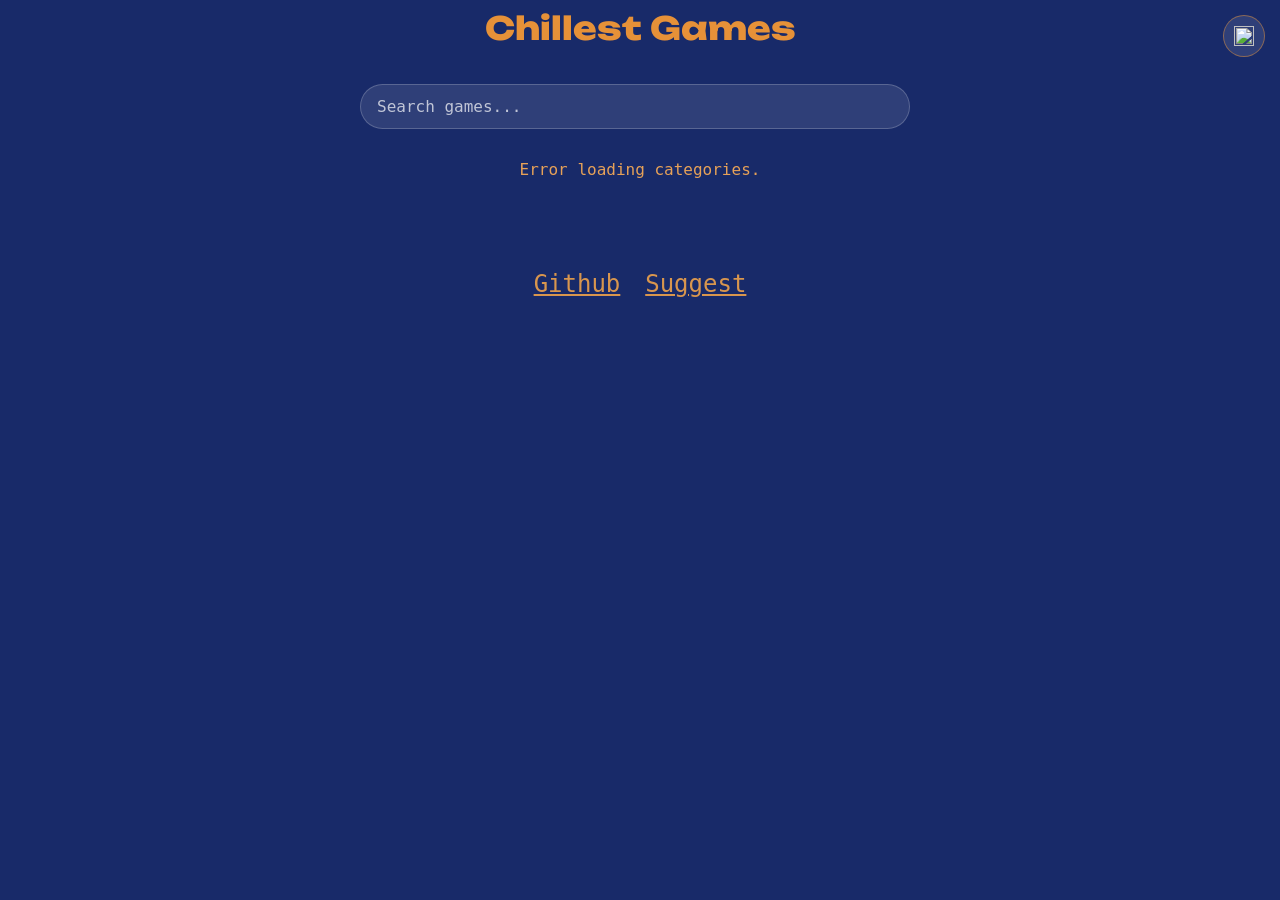
==== commit bc014952: "undo stuff" ====
--- a/index.html
+++ b/index.html
@@ -22,16 +22,8 @@
     </div>
 
     <div class="search-container" style="display: flex; gap: 10px; align-items: center; justify-content: center;">
-        
-        <div class="search-input-wrapper" style="position: relative; flex: 1;">
-            <input id="search-input" type="search" placeholder="Search games..." style="width: 100%;" />
-            <button id="clear-search-btn" type="button" title="Clear search" style="display: none;">
-                <img src="https://raw.githubusercontent.com/CalebEGUDUDE/game-html/main/assets/x.png" alt="Clear" width="14" height="14" />
-            </button>
-        </div>
-
-        <div id="search-reload-container"></div>
-    </div>
+        <input id="search-input" type="search" placeholder="Search games..." style="flex: 1;" />
+        <div id="search-reload-container"></div> </div>
 
     <div id="controls-row" style="max-width: 1200px; margin: 0 auto; padding: 0 20px;">
         <div id="categories-container"></div>
@@ -40,22 +32,8 @@
     <div id="settings-view" class="modal">
         <div class="modal-content">
             <span id="close-settings-x" class="close-modal">&times;</span>
-            <h2>Settings</h2>
+            <h2>Tab Cloak Settings</h2>
             <p>Credits to Loriff for idea!</p>
-            <hr>
-
-            <div class="setting-item">
-                <label>Theme:</label>
-                <div class="theme-grid">
-                    <div class="theme-swatch" data-theme="classic" title="Classic"></div>
-                    <div class="theme-swatch" data-theme="dark"    title="Dark"></div>
-                    <div class="theme-swatch" data-theme="ocean"   title="Ocean"></div>
-                    <div class="theme-swatch" data-theme="forest"  title="Forest"></div>
-                    <div class="theme-swatch" data-theme="crimson" title="Crimson"></div>
-                    <div class="theme-swatch" data-theme="sunset"  title="Sunset"></div>
-                </div>
-            </div>
-
             <hr>
             
             <div class="setting-item">
--- a/style.css
+++ b/style.css
@@ -1,95 +1,19 @@
 @import url('https://fonts.googleapis.com/css2?family=Unbounded:wght@400;700;800&display=swap');
-
-/* ==========================================================================
-   THEME VARIABLES
-   ========================================================================== */
-
-:root {
-    --bg-primary-rgb: 24, 42, 105;
-    --bg-secondary-rgb: 20, 34, 84;
-    --accent-rgb: 230, 145, 56;
-    --accent-hover: #c37b2f;
-    --fav-rgb: 255, 202, 40;
-
-    --bg-primary: rgb(var(--bg-primary-rgb));
-    --bg-secondary: rgb(var(--bg-secondary-rgb));
-    --accent: rgb(var(--accent-rgb));
-    --fav: rgb(var(--fav-rgb));
-}
-
-/* Classic (default) — dark blue + orange */
-[data-theme="classic"] {
-    --bg-primary-rgb: 24, 42, 105;
-    --bg-secondary-rgb: 20, 34, 84;
-    --accent-rgb: 230, 145, 56;
-    --accent-hover: #c37b2f;
-    --fav-rgb: 255, 202, 40;
-}
-
-/* Dark — near-black + purple */
-[data-theme="dark"] {
-    --bg-primary-rgb: 17, 17, 17;
-    --bg-secondary-rgb: 8, 8, 8;
-    --accent-rgb: 168, 85, 247;
-    --accent-hover: #9333ea;
-    --fav-rgb: 250, 204, 21;
-}
-
-/* Ocean — deep navy + cyan */
-[data-theme="ocean"] {
-    --bg-primary-rgb: 10, 22, 40;
-    --bg-secondary-rgb: 6, 14, 26;
-    --accent-rgb: 34, 211, 238;
-    --accent-hover: #06b6d4;
-    --fav-rgb: 250, 204, 21;
-}
-
-/* Forest — dark green + lime */
-[data-theme="forest"] {
-    --bg-primary-rgb: 13, 31, 13;
-    --bg-secondary-rgb: 8, 20, 8;
-    --accent-rgb: 74, 222, 128;
-    --accent-hover: #22c55e;
-    --fav-rgb: 250, 204, 21;
-}
-
-/* Crimson — dark + red */
-[data-theme="crimson"] {
-    --bg-primary-rgb: 26, 8, 8;
-    --bg-secondary-rgb: 18, 4, 4;
-    --accent-rgb: 239, 68, 68;
-    --accent-hover: #dc2626;
-    --fav-rgb: 250, 204, 21;
-}
-
-/* Sunset — dark purple + pink */
-[data-theme="sunset"] {
-    --bg-primary-rgb: 26, 10, 26;
-    --bg-secondary-rgb: 18, 6, 18;
-    --accent-rgb: 244, 114, 182;
-    --accent-hover: #ec4899;
-    --fav-rgb: 250, 204, 21;
-}
-
-/* ==========================================================================
-   BASE STYLES
-   ========================================================================== */
 
 body {
     font-family: Arial, sans-serif;
     text-align: center;
-    background-color: var(--bg-primary);
-    transition: background-color 0.3s ease;
+    background-color: #182a69;
 }
 
 h1 {
-    color: var(--accent);
+    color: #e69138;
     font-family: 'Unbounded', sans-serif;
-    font-weight: 800;
-}
-
-p {
-    color: rgba(var(--accent-rgb), 0.85);
+    font-weight: 800; /* Extra bold */
+}
+
+p{
+    color: #e6a158;
     font-family: 'jetbrains mono', monospace;
 }
 
@@ -111,6 +35,7 @@
     align-items: center;
 }
 
+/* Forces Favorites, Recent, and Refresh into precise squares with rounded borders */
 #quick-controls .quick-btn {
     height: 42px;
     padding: 0 16px;
@@ -123,29 +48,31 @@
     align-items: center;
     justify-content: center;
     box-sizing: border-box;
-    border-radius: 8px;
-}
-
+    border-radius: 8px; /* Clean square rounded edges */
+}
+
+/* Specific button theme accenting overrides */
 #quick-controls .fav-btn {
-    border: 1px solid rgba(var(--fav-rgb), 0.6);
-    color: var(--fav);
+    border: 1px solid rgba(255, 202, 40, 0.6);
+    color: #ffca28;
 }
 #quick-controls .fav-btn:hover {
-    background: rgba(var(--fav-rgb), 0.15);
-    border-color: var(--fav);
+    background: rgba(255, 202, 40, 0.15);
+    border-color: #ffca28;
     transform: translateY(-1px);
 }
 
 #quick-controls .recent-btn {
-    border: 1px solid rgba(var(--accent-rgb), 0.6);
-    color: var(--accent);
+    border: 1px solid rgba(230, 145, 56, 0.6);
+    color: #e69138;
 }
 #quick-controls .recent-btn:hover {
-    background: rgba(var(--accent-rgb), 0.2);
-    border-color: var(--accent);
+    background: rgba(230, 145, 56, 0.2);
+    border-color: #e69138;
     transform: translateY(-1px);
 }
 
+/* Ensure the standard folder layout styling below search bar stays centered */
 #categories-container {
     margin-top: 15px;
 }
@@ -168,7 +95,7 @@
 }
 
 #search-input:focus {
-    border-color: var(--accent);
+    border-color: rgb(230, 145, 56);
     background: rgba(255, 255, 255, 0.16);
 }
 
@@ -190,10 +117,10 @@
 }
 
 .game-item {
-    background-color: var(--accent);
+    background-color: #e69138;
     border-radius: 8px;
     padding: 0;
-    box-shadow: 0 2px 5px rgba(var(--accent-rgb), 0.6);
+    box-shadow: 0 2px 5px rgba(230, 145, 56, 0.6);
     transition: transform 0.2s;
     cursor: pointer;
     position: relative;
@@ -221,8 +148,8 @@
     bottom: 0;
     left: 0;
     right: 0;
-    background: rgba(var(--accent-rgb), 0.6);
-    color: var(--bg-primary);
+    background: rgba(230, 145, 56, 0.6);
+    color: #182a69;
     text-align: center;
     padding: 5px;
     margin: 0;
@@ -241,13 +168,13 @@
     left: 0;
     width: 100%;
     height: 100%;
-    background-color: var(--bg-primary);
+    background-color: #182a69;
     z-index: 1000;
 }
 
 #game-controls {
     padding: 10px;
-    background-color: var(--bg-primary);
+    background-color: #182a69;
     display: flex;
     justify-content: center;
     gap: 10px;
@@ -256,8 +183,8 @@
 
 #game-controls button {
     padding: 8px 16px;
-    background-color: var(--accent);
-    color: var(--bg-primary);
+    background-color: #e69138;
+    color: #182a69;
     border: none;
     border-radius: 4px;
     cursor: pointer;
@@ -265,7 +192,7 @@
 }
 
 #game-controls button:hover {
-    background-color: var(--accent-hover);
+    background-color: #c37b2f;
     transform: scale(1.1);
 }
 
@@ -277,8 +204,8 @@
 #categories-container reload {
     padding: 8px 16px;
     background: rgba(255, 255, 255, 0.1);
-    color: var(--accent);
-    border: 1px solid var(--accent);
+    color: #e69138;
+    border: 1px solid #e69138;
     border-radius: 999px;
     cursor: pointer;
     font-family: 'jetbrains mono', monospace;
@@ -287,70 +214,72 @@
 }
 
 #categories-container reload:hover {
-    background: rgba(var(--accent-rgb), 0.2);
-    border-color: var(--accent);
+    background: rgba(230, 145, 56, 0.2);
+    border-color: #e69138;
 }
 
 a {
-    color: var(--accent);
+    color: #d8964e;
     font-size: 24px;
     font-family: 'jetbrains mono', monospace;
 }
 
-/* ==========================================================================
-   MODAL
-   ========================================================================== */
-
+/* Modal Background Overlay (Centered & Blurred) */
 .modal {
-  display: none;
+  display: none; 
   position: fixed;
-  z-index: 2000;
+  z-index: 2000; /* Ensures it sits above game view elements */
   left: 0;
   top: 0;
   width: 100%;
   height: 100%;
-  background-color: rgba(var(--bg-primary-rgb), 0.4);
-  backdrop-filter: blur(8px);
-  -webkit-backdrop-filter: blur(8px);
+  background-color: rgba(24, 42, 105, 0.4); /* Semitransparent theme background */
+  backdrop-filter: blur(8px); /* Blurs the elements behind the modal window */
+  -webkit-backdrop-filter: blur(8px); /* Safari support */
   align-items: center;
   justify-content: center;
 }
 
+/* Modal Box Content */
 .modal-content {
-  background-color: var(--bg-primary);
+  background-color: #182a69; /* Matches body background color */
   padding: 30px;
   border-radius: 12px;
   width: 90%;
   max-width: 500px;
-  box-shadow: 0 4px 20px rgba(var(--accent-rgb), 0.4);
-  border: 2px solid var(--accent);
+  box-shadow: 0 4px 20px rgba(230, 145, 56, 0.4); /* Themed orange shadow glow */
+  border: 2px solid #e69138; /* Orange themed border outline */
   position: relative;
   text-align: left;
   box-sizing: border-box;
 }
 
+/* Modal Title Elements */
 .modal-content h2 {
-  color: var(--accent);
+  color: #e69138;
   font-family: 'Unbounded', sans-serif;
   margin-top: 0;
   font-size: 1.5rem;
 }
 
+/* Divider Rule lines */
 .modal-content hr {
   border: 0;
   height: 1px;
-  background: rgba(var(--accent-rgb), 0.3);
+  background: rgba(230, 145, 56, 0.3);
   margin: 15px 0;
 }
 
+/* Text Element tags inside modal */
 .modal-content label {
-  color: rgba(var(--accent-rgb), 0.9);
+  color: #e6a158;
   font-family: 'jetbrains mono', monospace;
   display: block;
   font-weight: bold;
   margin-bottom: 8px;
 }
 
+/* Input boxes modified to mimic the main game search field design styling */
 .modal-content input[type="text"] {
   width: 100%;
   padding: 10px 14px;
@@ -366,18 +295,20 @@
 }
 
 .modal-content input[type="text"]:focus {
-  border-color: var(--accent);
-}
-
+  border-color: rgb(230, 145, 56);
+}
+
+/* Modal configuration item wrapper boxes */
 .setting-item {
   margin: 20px 0;
 }
 
+/* Custom styled action buttons matching category selectors */
 .modal-content button {
   padding: 8px 16px;
   background: rgba(255, 255, 255, 0.1);
-  color: var(--accent);
-  border: 1px solid rgba(var(--accent-rgb), 0.5);
+  color: #e69138;
+  border: 1px solid rgba(230, 145, 56, 0.5);
   border-radius: 999px;
   cursor: pointer;
   font-family: 'jetbrains mono', monospace;
@@ -386,19 +317,20 @@
 }
 
 .modal-content button:hover {
-  background: rgba(var(--accent-rgb), 0.2);
-  border-color: var(--accent);
-}
-
+  background: rgba(230, 145, 56, 0.2);
+  border-color: #e69138;
+}
+
+/* Core action execution buttons */
 .modal-content button.primary-btn {
-  background-color: var(--accent);
-  color: var(--bg-primary);
+  background-color: #e69138;
+  color: #182a69;
   border: none;
   font-weight: bold;
 }
 
 .modal-content button.primary-btn:hover {
-  background-color: var(--accent-hover);
+  background-color: #c37b2f;
 }
 
 .modal-content button.danger-btn {
@@ -412,61 +344,22 @@
   color: #fff;
 }
 
+/* Close Button (X in the top corner) */
 .close-modal {
   position: absolute;
   top: 15px;
   right: 20px;
   font-size: 24px;
-  color: rgba(var(--accent-rgb), 0.85);
+  color: #e6a158;
   cursor: pointer;
   transition: color 0.2s;
 }
 
 .close-modal:hover {
-  color: var(--accent);
-}
-
-/* ==========================================================================
-   THEME PICKER
-   ========================================================================== */
-
-.theme-grid {
-    display: flex;
-    gap: 10px;
-    flex-wrap: wrap;
-}
-
-.theme-swatch {
-    width: 40px;
-    height: 40px;
-    border-radius: 50%;
-    cursor: pointer;
-    border: 3px solid transparent;
-    transition: transform 0.2s ease, border-color 0.2s ease;
-    position: relative;
-    overflow: hidden;
-}
-
-.theme-swatch:hover {
-    transform: scale(1.15);
-}
-
-.theme-swatch.active {
-    border-color: #fff;
-    box-shadow: 0 0 0 2px rgba(255,255,255,0.4);
-}
-
-.theme-swatch[data-theme="classic"]  { background: linear-gradient(135deg, #182a69 50%, #e69138 50%); }
-.theme-swatch[data-theme="dark"]     { background: linear-gradient(135deg, #111111 50%, #a855f7 50%); }
-.theme-swatch[data-theme="ocean"]    { background: linear-gradient(135deg, #0a1628 50%, #22d3ee 50%); }
-.theme-swatch[data-theme="forest"]   { background: linear-gradient(135deg, #0d1f0d 50%, #4ade80 50%); }
-.theme-swatch[data-theme="crimson"]  { background: linear-gradient(135deg, #1a0808 50%, #ef4444 50%); }
-.theme-swatch[data-theme="sunset"]   { background: linear-gradient(135deg, #1a0a1a 50%, #f472b6 50%); }
-
-/* ==========================================================================
-   TOP BAR
-   ========================================================================== */
-
+  color: #e69138;
+}
+
+/* Position the button wrapper in the top right corner */
 .top-bar {
   position: absolute;
   top: 15px;
@@ -474,12 +367,13 @@
   z-index: 100;
 }
 
+/* Styled emoji button that blends with your theme */
 .icon-btn {
   font-size: 20px;
   background: rgba(255, 255, 255, 0.1);
-  color: var(--accent);
-  border: 1px solid rgba(var(--accent-rgb), 0.5);
-  border-radius: 50%;
+  color: #e69138;
+  border: 1px solid rgba(230, 145, 56, 0.5);
+  border-radius: 50%; /* Perfect circle */
   width: 42px;
   height: 42px;
   display: flex;
@@ -489,25 +383,23 @@
   transition: transform 0.2s ease, background-color 0.2s ease;
 }
 
+/* Subtle clockwise rotation and orange glow on hover */
 .icon-btn:hover {
   transform: scale(1.1);
-  background: rgba(var(--accent-rgb), 0.2);
-  border-color: var(--accent);
-}
-
-/* ==========================================================================
-   UPDATE WARNING BANNER
-   ========================================================================== */
-
+  background: rgba(230, 145, 56, 0.2);
+  border-color: #e69138;
+}
+
+/* Outdated Version Warning Banner */
 #update-warning-banner {
-    background-color: var(--accent);
-    color: var(--bg-primary);
+    background-color: #e69138; /* Matches your theme orange */
+    color: #182a69;            /* Matches your theme dark blue text */
     padding: 15px 20px;
     text-align: center;
     font-family: 'jetbrains mono', monospace;
-    border-bottom: 3px solid var(--accent-hover);
-    box-shadow: 0 4px 15px rgba(var(--accent-rgb), 0.3);
-    z-index: 3000;
+    border-bottom: 3px solid #c37b2f;
+    box-shadow: 0 4px 15px rgba(230, 145, 56, 0.3);
+    z-index: 3000;             /* Sits above top-bar buttons and layout framework */
     position: relative;
     animation: slideDown 0.4s ease-out;
 }
@@ -517,18 +409,15 @@
     to { transform: translateY(0); }
 }
 
-/* ==========================================================================
-   GAME VIEW CREDITS PANEL
-   ========================================================================== */
-
+/* Game View Credits Panel */
 #game-credits-panel {
-    background-color: var(--bg-secondary);
-    color: rgba(var(--accent-rgb), 0.85);
+    background-color: #142254; /* Slightly darker shade of body blue */
+    color: #e6a158;
     padding: 10px;
     font-family: 'jetbrains mono', monospace;
     font-size: 14px;
     text-align: center;
-    border-top: 1px solid rgba(var(--accent-rgb), 0.3);
+    border-top: 1px solid rgba(230, 145, 56, 0.3);
     position: absolute;
     bottom: 0;
     left: 0;
@@ -538,20 +427,22 @@
 }
 
 #game-credits-panel strong {
-    color: var(--accent);
+    color: #e69138; /* Accent pop orange */
 }
 
 /* ==========================================================================
-   FULLSCREEN AUTO-HIDE
+   FIXED FULLSCREEN AUTO-HIDE HOVER ELEMENTS
    ========================================================================== */
 
+/* Maximize container view */
 #game-view:fullscreen {
     width: 100vw;
     height: 100vh;
-    background-color: var(--bg-primary);
+    background-color: #182a69;
     overflow: hidden;
 }
 
+/* Force iframe to occupy 100% of the viewport underneath menus */
 #game-view:fullscreen #game-iframe {
     height: 100vh !important;
     position: absolute;
@@ -560,6 +451,7 @@
     z-index: 1;
 }
 
+/* Position control bars and hide them outside the viewport */
 #game-view:fullscreen #game-controls,
 #game-view:fullscreen #game-credits-panel {
     position: fixed;
@@ -568,7 +460,7 @@
     z-index: 10;
     transition: transform 0.25s ease-in-out, opacity 0.2s ease;
     box-sizing: border-box;
-    pointer-events: auto;
+    pointer-events: auto; /* Ensures you can click inside them */
 }
 
 #game-view:fullscreen #game-controls {
@@ -585,13 +477,14 @@
     box-shadow: 0 -4px 20px rgba(0, 0, 0, 0.6);
 }
 
+/* Create hover zone areas directly using the native element wrappers */
 #game-view:fullscreen::before {
     content: '';
     position: fixed;
     top: 0;
     left: 0;
     width: 100%;
-    height: 25px;
+    height: 25px; /* Invisible strip at the absolute top edge */
     z-index: 9;
 }
 
@@ -601,10 +494,11 @@
     bottom: 0;
     left: 0;
     width: 100%;
-    height: 25px;
+    height: 25px; /* Invisible strip at the absolute bottom edge */
     z-index: 9;
 }
 
+/* Smooth slide in rules when hovering near the top or bottom boundaries */
 #game-view:fullscreen:has(> ::before:hover) #game-controls,
 #game-view:fullscreen #game-controls:hover {
     transform: translateY(0);
@@ -622,9 +516,10 @@
    ========================================================================== */
 
 .game-item {
-    position: relative;
-}
-
+    position: relative; /* Setup layout context boundaries for star positioning */
+}
+
+/* Base style for the star toggler button */
 .game-item-star-btn {
     height: 42px;
     padding: 0 16px;
@@ -637,42 +532,45 @@
     align-items: center;
     justify-content: center;
     box-sizing: border-box;
-    border-radius: 999px;
-}
-
+    border-radius: 999px; /* Clean square rounded edges */
+}
+
+/* Scale up slightly when hovering over the star badge */
 .game-item-star-btn:hover {
     transform: scale(1.15);
     background: rgba(0, 0, 0, 0.7);
     color: #fff;
-    border-color: var(--accent);
-}
-
+    border-color: #e69138;
+}
+
+/* Active gold state color when a game is favorited */
 .game-item-star-btn.active {
-    color: var(--fav);
-    background: rgba(var(--bg-primary-rgb), 0.8);
-    border-color: var(--fav);
-    text-shadow: 0 0 5px rgba(var(--fav-rgb), 0.5);
+    color: #ffca28; /* Gold color */
+    background: rgba(24, 42, 105, 0.8);
+    border-color: #ffca28;
+    text-shadow: 0 0 5px rgba(255, 202, 40, 0.5);
 }
 
 /* ==========================================================================
-   CATEGORIES CONTAINER
+   2. FIXED FOLDER CATEGORIES (BELOW SEARCH BAR) - RESTORED CSS
    ========================================================================== */
 
 #categories-container {
     max-width: 1000px;
-    margin: 15px auto 15px;
+    margin: 15px auto 15px; /* Adds space separating below the search container */
     display: flex;
     gap: 10px;
     flex-wrap: wrap;
     justify-content: center;
 }
 
+/* Restores the original look for "All" and the individual game genre buttons */
 #categories-container button {
     padding: 8px 16px;
     background: rgba(255, 255, 255, 0.1);
-    color: var(--accent);
-    border: 1px solid rgba(var(--accent-rgb), 0.5);
-    border-radius: 999px;
+    color: #e69138;
+    border: 1px solid rgba(230, 145, 56, 0.5);
+    border-radius: 999px; /* Restores the pill/oval shape */
     cursor: pointer;
     font-family: 'jetbrains mono', monospace;
     font-size: 14px;
@@ -680,28 +578,32 @@
 }
 
 #categories-container button:hover {
-    background: rgba(var(--accent-rgb), 0.2);
-    border-color: var(--accent);
-}
-
+    background: rgba(230, 145, 56, 0.2);
+    border-color: #e69138;
+
+}
+
+/* Update your existing search container styling rules to enable flex alignment */
 .search-container {
     max-width: 600px;
     margin: 0 auto 15px;
-    display: flex;
+    display: flex; /* Enables placing elements side-by-side */
     gap: 10px;
     align-items: center;
     box-sizing: border-box;
-    padding: 0 20px;
-}
-
+    padding: 0 20px; /* Aligns edges beautifully with the rest of the layout rows */
+}
+
+/* Ensure the input takes up the remaining available horizontal space */
 #search-input {
     flex: 1;
-    margin-bottom: 0 !important;
-}
-
+    margin-bottom: 0 !important; /* Removes any conflicting block margins */
+}
+
+/* Modified targets to account for the new layout position */
 #search-reload-container .reload-btn {
-    height: 42px;
-    width: 42px;
+    height: 42px; /* Matches standard search bar height profile */
+    width: 42px;  /* Square constraints */
     padding: 0;
     cursor: pointer;
     transition: all 0.2s ease;
@@ -709,36 +611,45 @@
     align-items: center;
     justify-content: center;
     box-sizing: border-box;
-    border-radius: 8px;
-    border: 1px solid rgba(var(--accent-rgb), 0.4);
+    border-radius: 8px; /* Square with rounded edges */
+    border: 1px solid rgba(230, 145, 56, 0.4);
     background: rgba(255, 255, 255, 0.05);
 }
 
 #search-reload-container .reload-btn:hover {
-    background: rgba(var(--accent-rgb), 0.15);
-    border-color: var(--accent);
+    background: rgba(230, 145, 56, 0.15);
+    border-color: #e69138;
+
 }
 
 /* ==========================================================================
-   GAME CARD FAVORITE STAR OVERLAYS
+   GAME CARD FAVORITE STAR ELEMENT OVERLAYS
    ========================================================================== */
 
+/* Crucial: Gives the game container a reference boundary so absolute stars align to it */
 .game-item {
-    position: relative !important;
-}
-
+    position: relative !important; 
+}
+
+/* Forces the item button container layer above the game icon image grid */
 .game-item .game-item-star-btn {
     position: absolute !important;
     top: 10px !important;
     right: 10px !important;
-    z-index: 99 !important;
+    z-index: 99 !important; /* Forces layer above the image */
+    
+    /* Box Shape Constraints */
     width: 32px !important;
     height: 32px !important;
     padding: 0 !important;
-    border-radius: 50% !important;
+    border-radius: 50% !important; /* Circular boundary */
+    
+    /* Theme Color Accenting */
     background: rgba(0, 0, 0, 0.6) !important;
     border: 1px solid rgba(255, 255, 255, 0.25) !important;
     color: rgba(255, 255, 255, 0.7) !important;
+    
+    /* Typography Typography Centering alignments */
     font-size: 18px !important;
     line-height: 1 !important;
     display: flex !important;
@@ -748,56 +659,19 @@
     transition: transform 0.2s ease, background 0.2s ease, color 0.2s ease !important;
 }
 
+/* Interactive Hover Trigger Glow State modifications */
 .game-item:hover .game-item-star-btn,
 .game-item-star-btn:hover {
     transform: scale(1.05);
     background: rgba(0, 0, 0, 0.85) !important;
-    border-color: var(--accent) !important;
+    border-color: #e69138 !important;
     color: #fff !important;
 }
 
+/* Active State layout styles if the underlying entry database flags it as true */
 .game-item-star-btn.active {
-    color: var(--fav) !important;
-    background: rgba(var(--bg-primary-rgb), 0.85) !important;
-    border-color: var(--fav) !important;
-    box-shadow: 0 0 8px rgba(var(--fav-rgb), 0.4) !important;
-}
-
-/* ==========================================================================
-   CUSTOM SEARCH BAR CLEAR BUTTON
-   ========================================================================== */
-
-#search-input::-webkit-search-cancel-button {
-    -webkit-appearance: none;
-    appearance: none;
-}
-
-#search-input {
-    padding-right: 40px !important;
-}
-
-#clear-search-btn {
-    position: absolute;
-    top: 50%;
-    right: 12px;
-    transform: translateY(-50%);
-    background: transparent;
-    border: none;
-    padding: 0;
-    margin: 0;
-    display: flex;
-    align-items: center;
-    justify-content: center;
-    cursor: pointer;
-    transition: opacity 0.2s ease, transform 0.2s ease;
-    z-index: 5;
-}
-
-#clear-search-btn:hover {
-    transform: translateY(-50%) scale(1.1);
-}
-
-#clear-search-btn img {
-    display: block;
-    pointer-events: none;
-}
+    color: #ffca28 !important; /* Deep vibrant gold yellow text character format */
+    background: rgba(24, 42, 105, 0.85) !important; /* Main layout midnight blue */
+    border-color: #ffca28 !important;
+    box-shadow: 0 0 8px rgba(255, 202, 40, 0.4) !important;
+}
